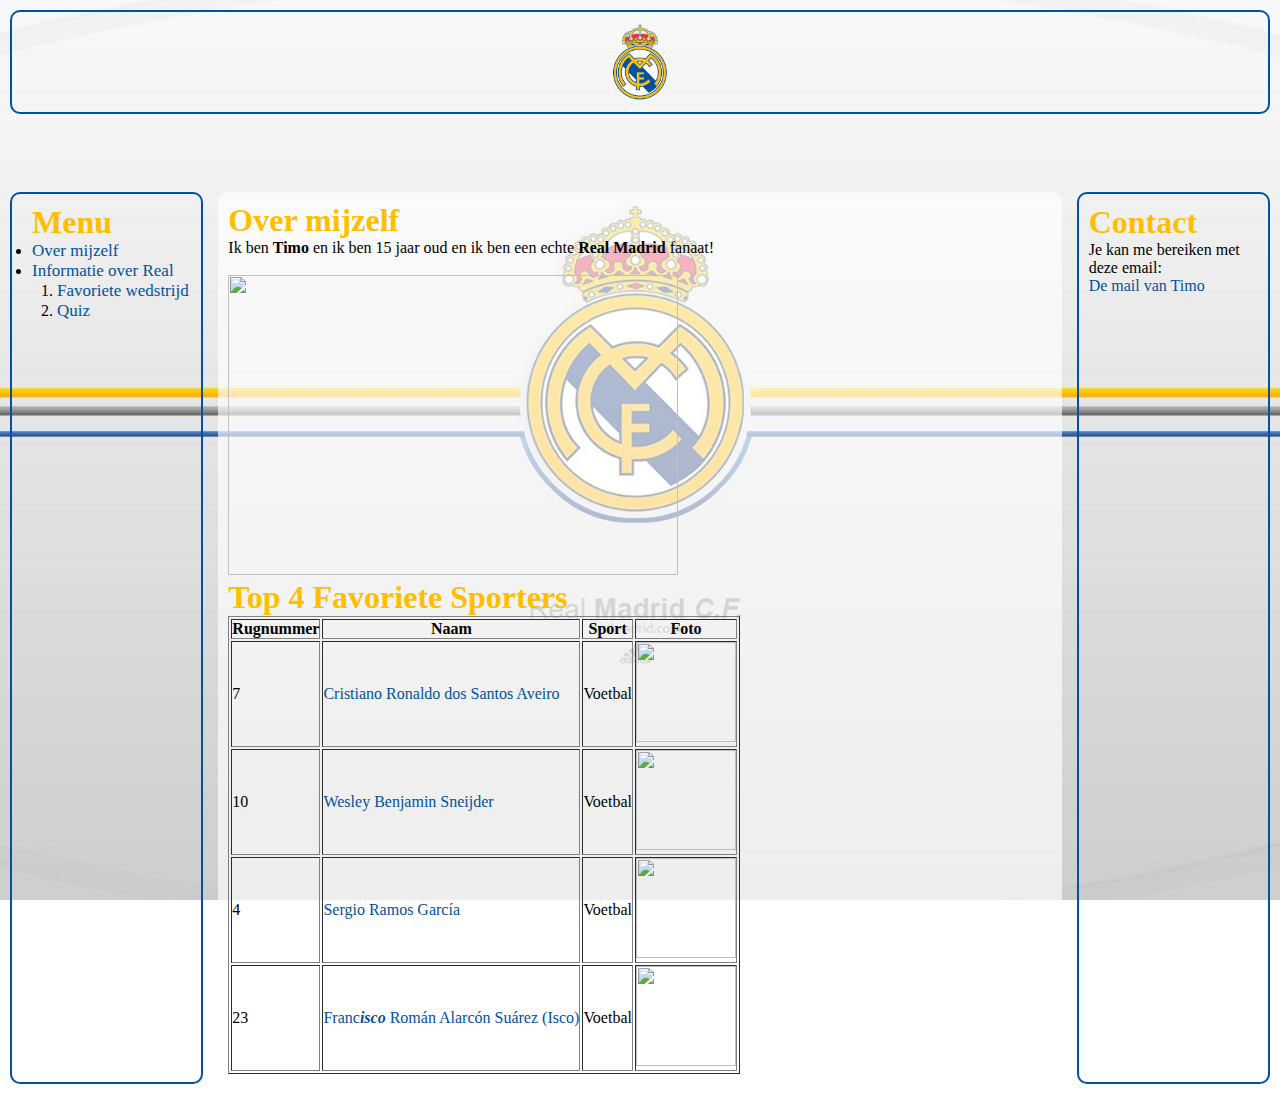
==== index.html @ bc899ad0 "Add files via upload" ====
<!doctype html>
  <html>
    <head>
      <meta charset="utf-8">
      <meta name="viewport" content="width=device-width, initial-scale=1.0">
      <link rel="shortcut icon" href="https://i2.wp.com/dlscenter.com/wp-content/uploads/2017/06/real-madrid-logo.png?fit=320%2C320" type="image/png">
      <title>Over mijzelf</title>
      <link rel="stylesheet" href="opmaakpagina.css">
    </head>
    <body>
      <div id="container">
          <div id="bovenbalk">
            <img src="logo.png"width="100"height="100">

          </div>
          <div id="linkerkolom" class="box">
            <h1>Menu</h1>
            <ul class="menulijst">
              <li>
                <a class="menu"  href="index.html">Over mijzelf</a><br>
              </li>
              <li>
                <a class="menu"  href="historie.html">Informatie over Real</a><br>
                <ol class="genestenlijst">
                  <li>
                    <a class="menu"  href="beste wedstrijd.html">Favoriete wedstrijd</a>
                  </li>
                  <li>
                    <a class="menu"  href="vragen.html">Quiz</a><br>
                  </li>
                </ol>
              </li>

            </ul>


          </div>
          <div id="centrum" class="box">
            <h1>Over mijzelf</h1>
            <p>Ik ben <b>Timo</b> en ik ben 15 jaar oud en ik ben een echte <b> Real Madrid</b> fanaat!</p><br>
            <img id="ronaldo" src="https://i1.wp.com/www.thesun.co.uk/wp-content/uploads/2017/05/nintchdbpict000325709687-e1495452159798.jpg?crop=1246px%2C137px%2C2055px%2C1371px&resize=1200%2C800&ssl=1"width="450" height="300">
            <p> <h1> <b> Top 4 Favoriete Sporters </b> </h1></p>
            <table border="1px">
             <tr>
               <th> Rugnummer </th>
               <th> Naam </th>
               <th> Sport</th>
               <th>Foto</th>
             </tr>
             <tr>
               <td>7</td>
               <td><a TARGET="_blank" href="http://nl.wikipedia.org/wiki/Cristiano_Ronaldo">Cristiano Ronaldo dos Santos Aveiro</td></a>
               <td> Voetbal</td>
               <td> <img src="http://img.uefa.com/imgml/TP/players/1/2015/324x324/63706.jpg" width="100" height="100"></td>
             </tr>
             <tr>
               <td> 10</td>
               <td><a TARGET="_blank" href="http://nl.wikipedia.org/wiki/Wesley_Sneijder">Wesley Benjamin Sneijder</td></a>
               <td> Voetbal</td>
               <td><img src="http://img.uefa.com/imgml/TP/players/14/2013/324x324/57132.jpg" width="100" height="100"> </td>
             </tr>

             <tr>
               <td>4</td>
               <td><a TARGET="_blank" href="http://nl.wikipedia.org/wiki/Sergio_Ramos">Sergio Ramos García</td></a>
               <td>Voetbal</td>
               <td><img src="http://img.uefa.com/imgml/TP/players/1/2015/324x324/93649.jpg" width="100" height="100"></td>
             </tr>
             <tr>
               <td>23</td>
               <td><a TARGET="_blank" href="http://nl.wikipedia.org/wiki/Isco">Franc<b><i>isco</i></b> Román Alarcón Suárez (Isco)</td></a>
               <td>Voetbal</td>
               <td><img src="http://img.uefa.com/imgml/TP/players/1/2015/324x324/250024454.jpg" width="100" height="100"> </td>
             </tr>
            </table>

          </div>
          <div id="rechterkolom" class="box">
            <h1>Contact</h1>
            <p> Je kan me bereiken met deze email:</p>
             <a id="mail" TARGET="_blank" href="mailto:timo.burg@hetcml.nl">De mail van Timo</a>
          </div>
          <div id="onderkant">

          </div>

      </div>





    </body>
  </html>
---- opmaakpagina.css ----
* {
margin: 0px;
padding: 0px;
font-family: Georgia;
}

body {
  background-image: url("achtergrond.jpg");
  background-repeat: no-repeat;
  background-size: cover;
  background-position: center;
  background-attachment: fixed;
}
iframe{

}
#container {
  display: grid;
  grid-template-columns: 1.5fr 6fr 1.5fr;
  grid-template-rows: 1fr 5fr ;

  grid-template-areas: "begin begin begin"
                      "links midden rechts";


}
a.menu {
  font-size: 17px;
}
#mail {
font-size: 30
}

img{
  align-items: center;
}
p.vraag {
  text-align: justify;
  font-size: 20px;
  font-style: bold;
}
p.antwoord {
  color: #0051a3;
  background-color: #0051a3;
}
.antwoord:hover {
  color: white;
  font-weight: bold;
}
#uitleg{
  text-align: right;
  font-style: italic;
}
.box {
  min-height: 00px;
}
.genestenlijst{
  margin-left: 25px;
}
#bovenbalk{
  max-height: 100px
}
#video {
  display: flex;
  justify-content: center;
  align-items: center;
}
#bovenbalk {
  grid-area: begin;
  border: 2px solid #0051a3;
  border-radius: 10px 10px 10px 10px;
  display: flex;
  justify-content: center;
  grid-column-start: 1;
  grid-column-end: 4;
  margin-left: 10px;
  margin-right: 10px;

  margin-top: 10px;

}
#linkerkolom {
  border: 2px solid #0051a3;
  border-radius: 10px 10px 10px 10px;
  grid-area: links;
  margin: 10px;
  padding-left: 20px;
  padding-right: 3px;
  padding-top: 10px;
  padding-bottom: 10px;

  background-color: ;

}
a:hover {
  background-color: #ffbf00;
}
a {
  text-decoration: none;
  color: #0051a3
}
a:link {
  text-decoration: none;
  color: #0051a3
}
a:visited {
  text-decoration: none;
  color: #0051a3
}
h1 {
  font-family: Georgia;
  color: #ffbf00;
}
h2 {
  font-family: Georgia;
  color: #ffbf00;
}
#centrum {
  grid-area: midden;
  background-color: rgba(255, 255, 255, 0.65);
  border: 2px;
  border-radius: 10px 10px 10px 10px;
  margin-left: 5px;
  margin-right: 5px;
  margin-bottom: 10px;
  margin-top: 10px;
  padding-left: 10px;
  padding-right: 10px;
  padding-top: 10px;
  padding-bottom: 10px;

}

#rechterkolom {
  grid-area: rechts;
  border: 2px solid #0051a3;
  border-radius: 10px 10px 10px 10px;
  margin: 10px;
  padding: 10px;
  background-color: ;
}
/*#onderkant{*/
  /*border: 2px solid #0051a3;
  border-radius: 10px 10px 10px 10px;*/
  /*grid-area: onder;
  background-color: ;
  margin-left: 10px;
  margin-right: 10px;
  margin-bottom: 10px;
}*/
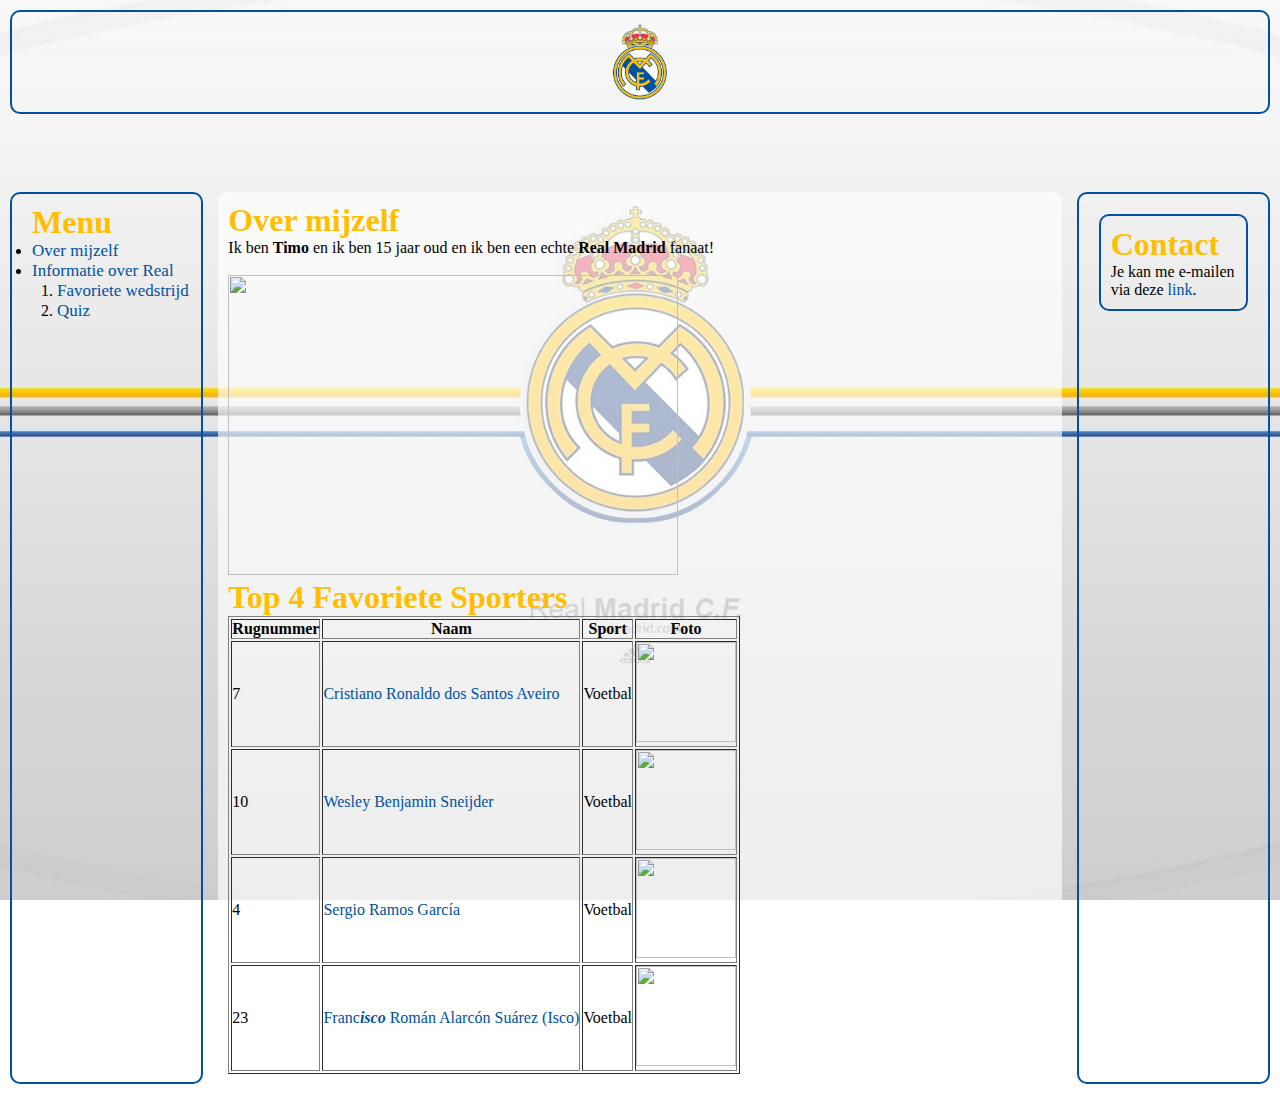
==== commit 80f8a7e5: "Update index.html" ====
--- a/index.html
+++ b/index.html
@@ -4,7 +4,7 @@
       <meta charset="utf-8">
       <meta name="viewport" content="width=device-width, initial-scale=1.0">
       <link rel="shortcut icon" href="https://i2.wp.com/dlscenter.com/wp-content/uploads/2017/06/real-madrid-logo.png?fit=320%2C320" type="image/png">
-      <title>Over mijzelf</title>
+      <title>Real Madrid</title>
       <link rel="stylesheet" href="opmaakpagina.css">
     </head>
     <body>
@@ -23,7 +23,7 @@
                 <a class="menu"  href="historie.html">Informatie over Real</a><br>
                 <ol class="genestenlijst">
                   <li>
-                    <a class="menu"  href="beste wedstrijd.html">Favoriete wedstrijd</a>
+                    <a class="menu"  href="Beste wedstrijd.html">Favoriete wedstrijd</a>
                   </li>
                   <li>
                     <a class="menu"  href="vragen.html">Quiz</a><br>
@@ -76,9 +76,12 @@
 
           </div>
           <div id="rechterkolom" class="box">
+            <div id="rechterkolom" class="box">
             <h1>Contact</h1>
-            <p> Je kan me bereiken met deze email:</p>
-             <a id="mail" TARGET="_blank" href="mailto:timo.burg@hetcml.nl">De mail van Timo</a>
+            <p> Je kan me e-mailen via deze<a id="mail" TARGET="_blank" href="mailto:timo.burg@hetcml.nl"> link</a>.</p>
+
+
+          
           </div>
           <div id="onderkant">
 
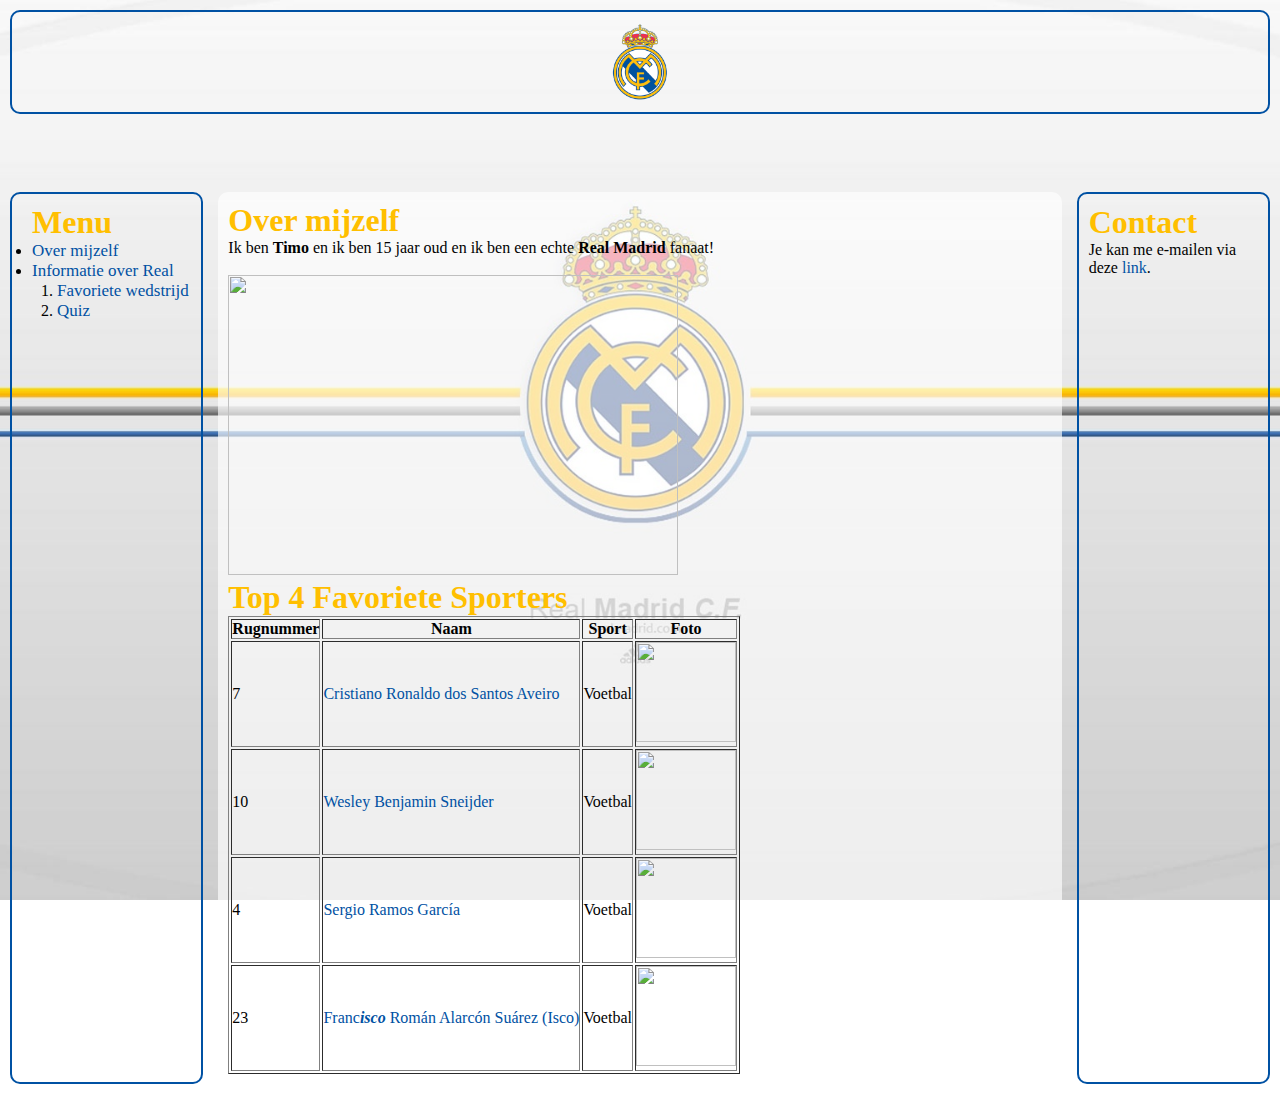
==== commit 01e8ead1: "Update index.html" ====
--- a/index.html
+++ b/index.html
@@ -76,7 +76,7 @@
 
           </div>
           <div id="rechterkolom" class="box">
-            <div id="rechterkolom" class="box">
+            
             <h1>Contact</h1>
             <p> Je kan me e-mailen via deze<a id="mail" TARGET="_blank" href="mailto:timo.burg@hetcml.nl"> link</a>.</p>
 
